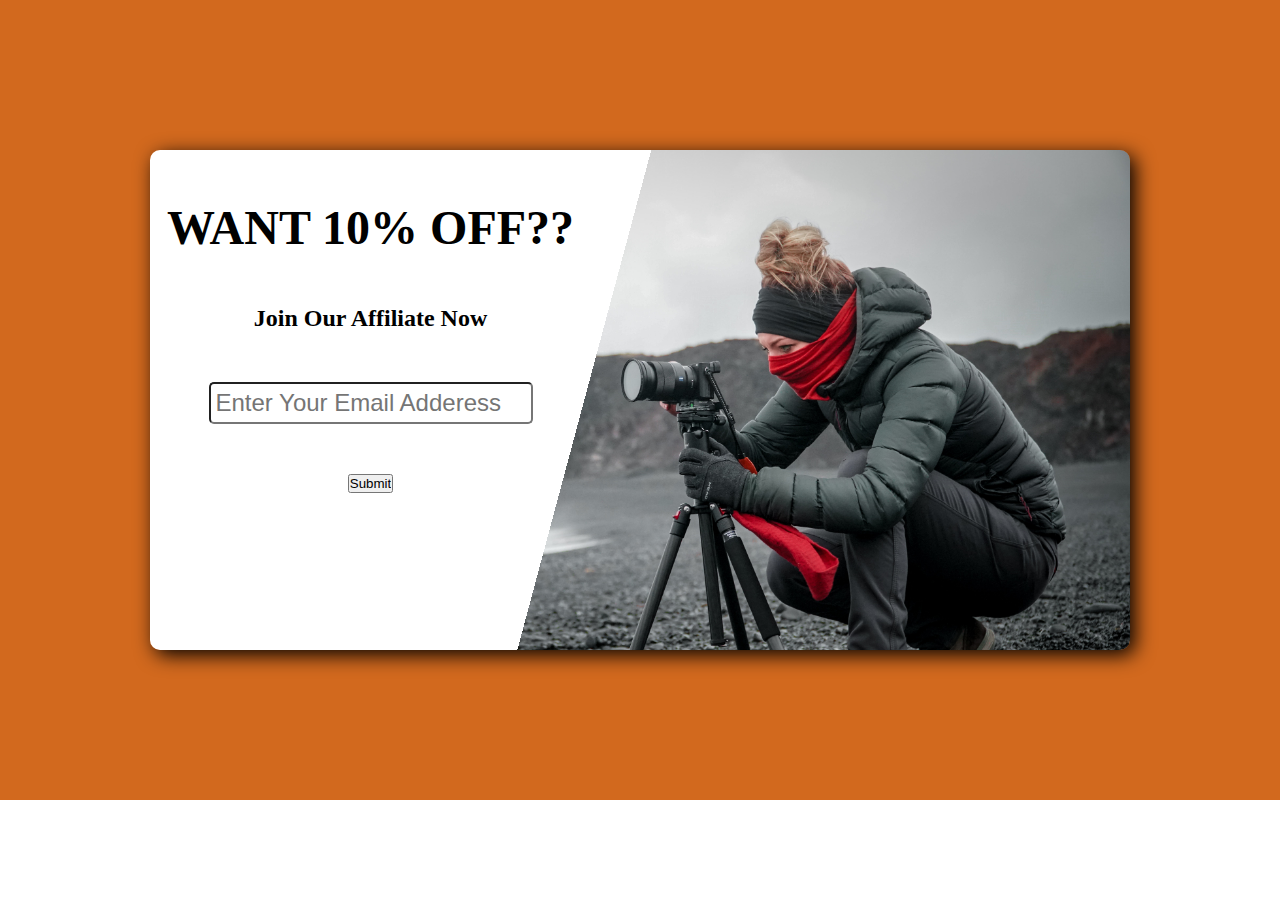
==== join.html @ 619d7e6c "affi" ====
<!DOCTYPE html>
<html lang="en">
<head>
    <meta charset="UTF-8">
    <meta http-equiv="X-UA-Compatible" content="IE=edge">
    <meta name="viewport" content="width=device-width, initial-scale=1.0">
    <title>Document</title>
    <link rel="stylesheet" href="join.css">
</head>
<body>
    <div class="container">
        <div class="container__main">
            <div class="form">
                <h1>WANT 10% OFF??</h1>
                <h3>Join Our Affiliate Now</h3>
                <input class="email" type="email" placeholder="Enter Your Email Adderess" required><br>
                <input class="btn" type="button" value="Submit">
            </div>
            <div class="img">
            </div>
        </div>
        
    </div>
</body>
</html>
---- join.css ----
* {
  margin: 0;
  padding: 0;
  box-sizing: border-box;
}
.container {
  padding: 150px;
  background-color: chocolate;
}
.container__main {
  background-image: linear-gradient(105deg, white 0%,white 45%, transparent 45%), url(./images/join.jpg);
  background-size: 100%;
  background-repeat: no-repeat;
  height: 500px;
  display: flex;
  border-radius: 10px;
  box-shadow: 5px 5px 20px black;
}
.form{
    padding-top: 50px;
    width: 45%;
    text-align: center;
}
.form h1{
    font-size: 48px;
    margin-bottom: 50px;
}
.form h3{
    font-size: 24px;
    margin-bottom: 50px;
}
.email{
    font-size: 24px;
margin-bottom: 50px;
padding: 5px;
    border-radius: 5px;
}
.btn:link,
.btn:visited {
  text-decoration: none;
  text-transform: uppercase;
  display: inline-block;
  padding: 10px 24px;
  border-radius: 4rem;
  transition: all 0.2s;
  position: relative;
  font-size: 16px;
  font-weight: 500;
  background: #e02c6d;
  color: #fff;
  box-shadow: 0 5px 5px #000;
}

.btn:hover {
  transform: translateY(-3px);
  box-shadow: 0 10px 20px rgba(0, 0, 0, 0.658);
}

.btn:active {
  transform: translateY(-1px);
  box-shadow: 0 5px 10px rgba(0, 0, 0, 0.2);
}
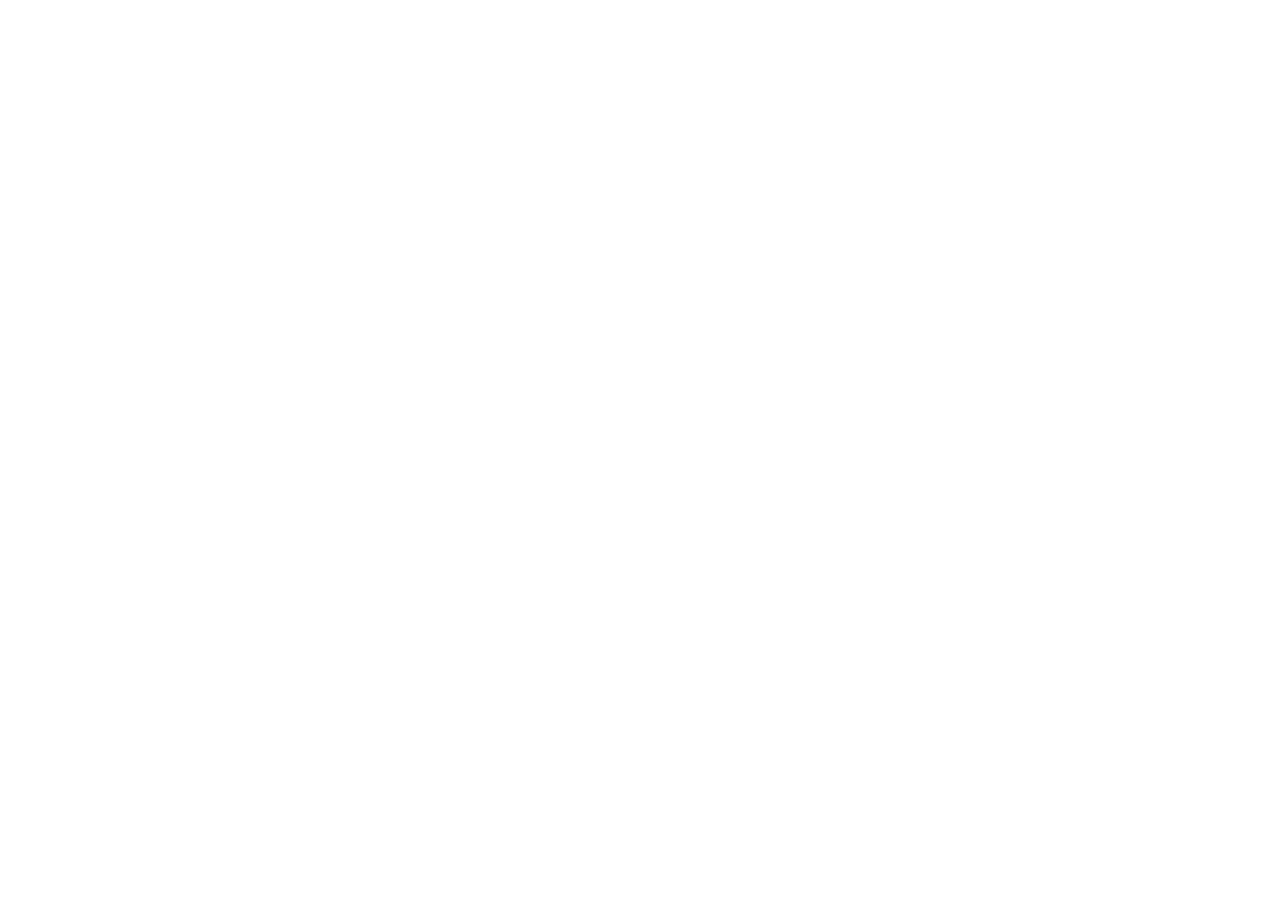
==== commit 84819b72: "bonus-part" ====
--- a/join.html
+++ b/join.html
@@ -1,5 +1,6 @@
 <!DOCTYPE html>
 <html lang="en">
+
 <head>
     <meta charset="UTF-8">
     <meta http-equiv="X-UA-Compatible" content="IE=edge">
@@ -7,19 +8,16 @@
     <title>Document</title>
     <link rel="stylesheet" href="join.css">
 </head>
+
 <body>
-    <div class="container">
-        <div class="container__main">
-            <div class="form">
-                <h1>WANT 10% OFF??</h1>
-                <h3>Join Our Affiliate Now</h3>
-                <input class="email" type="email" placeholder="Enter Your Email Adderess" required><br>
-                <input class="btn" type="button" value="Submit">
-            </div>
-            <div class="img">
-            </div>
-        </div>
-        
-    </div>
+
+
+
+
+
+
+
+
 </body>
+
 </html>